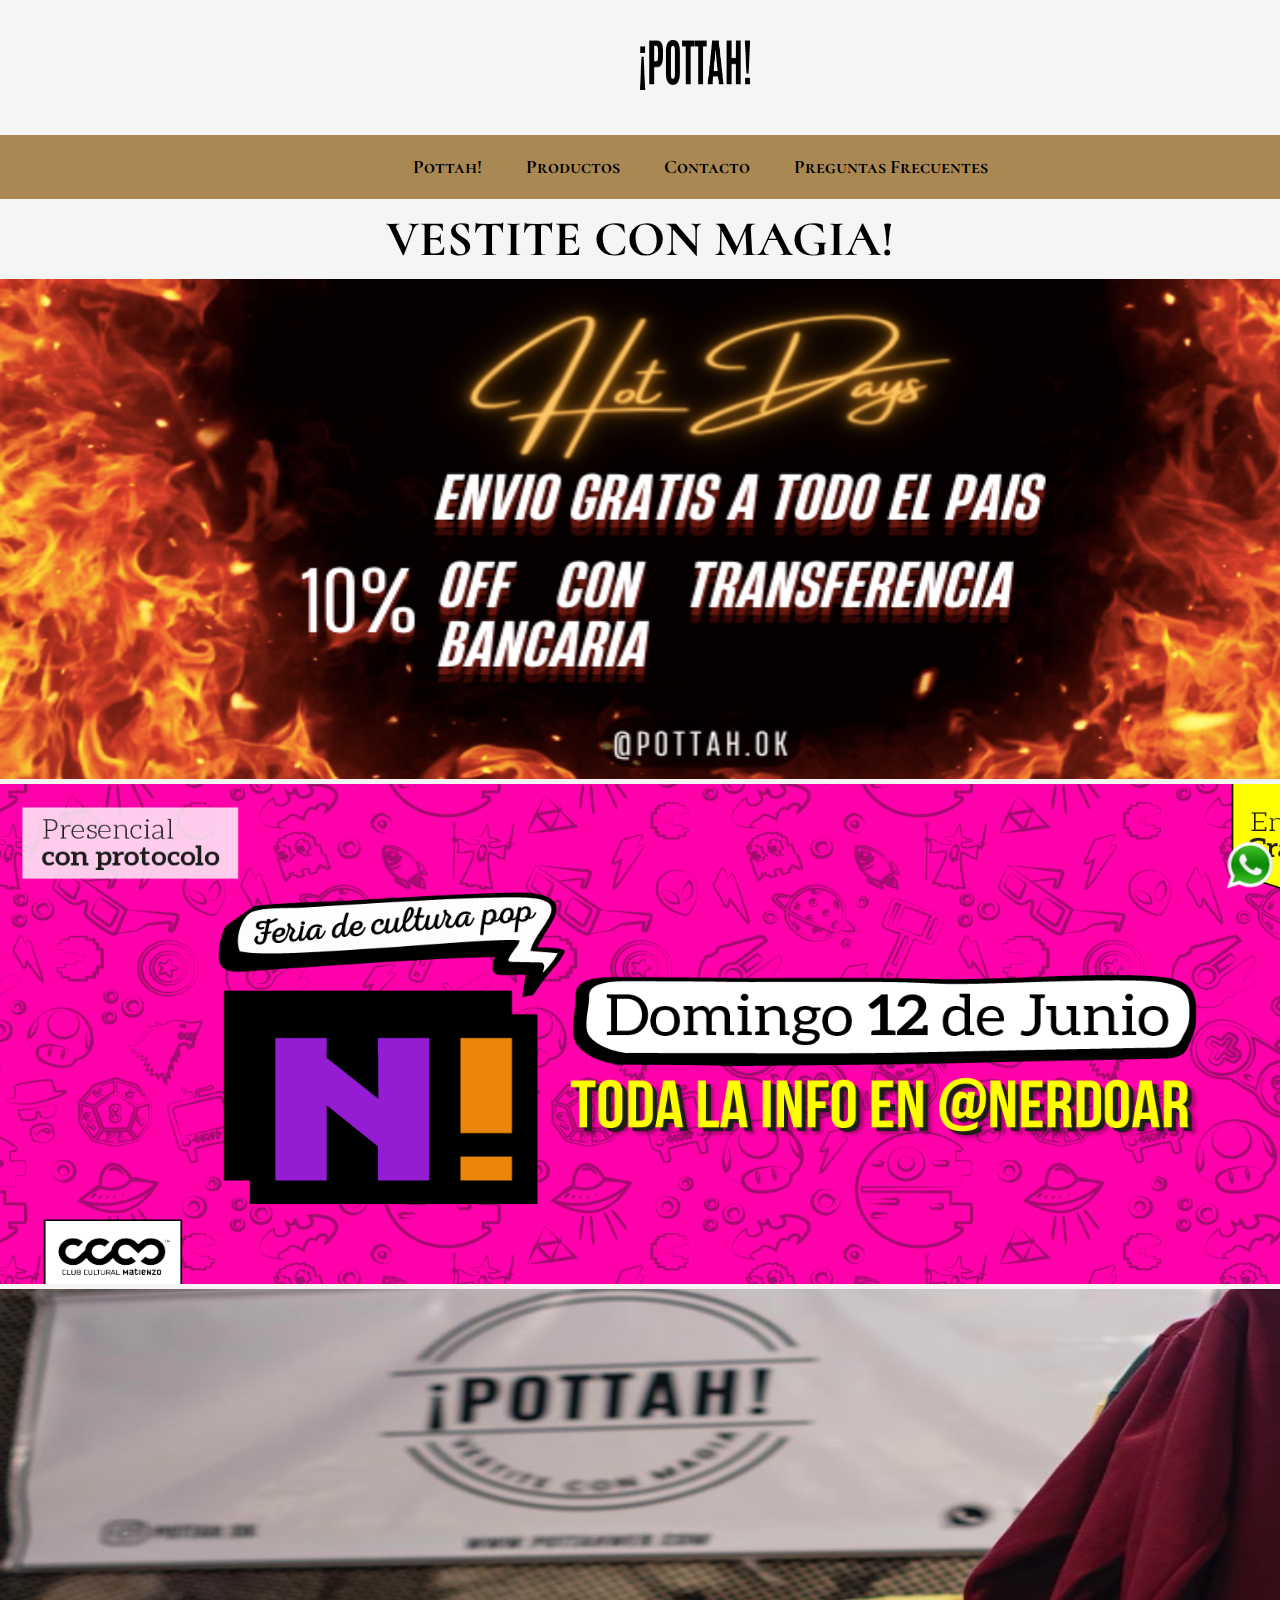
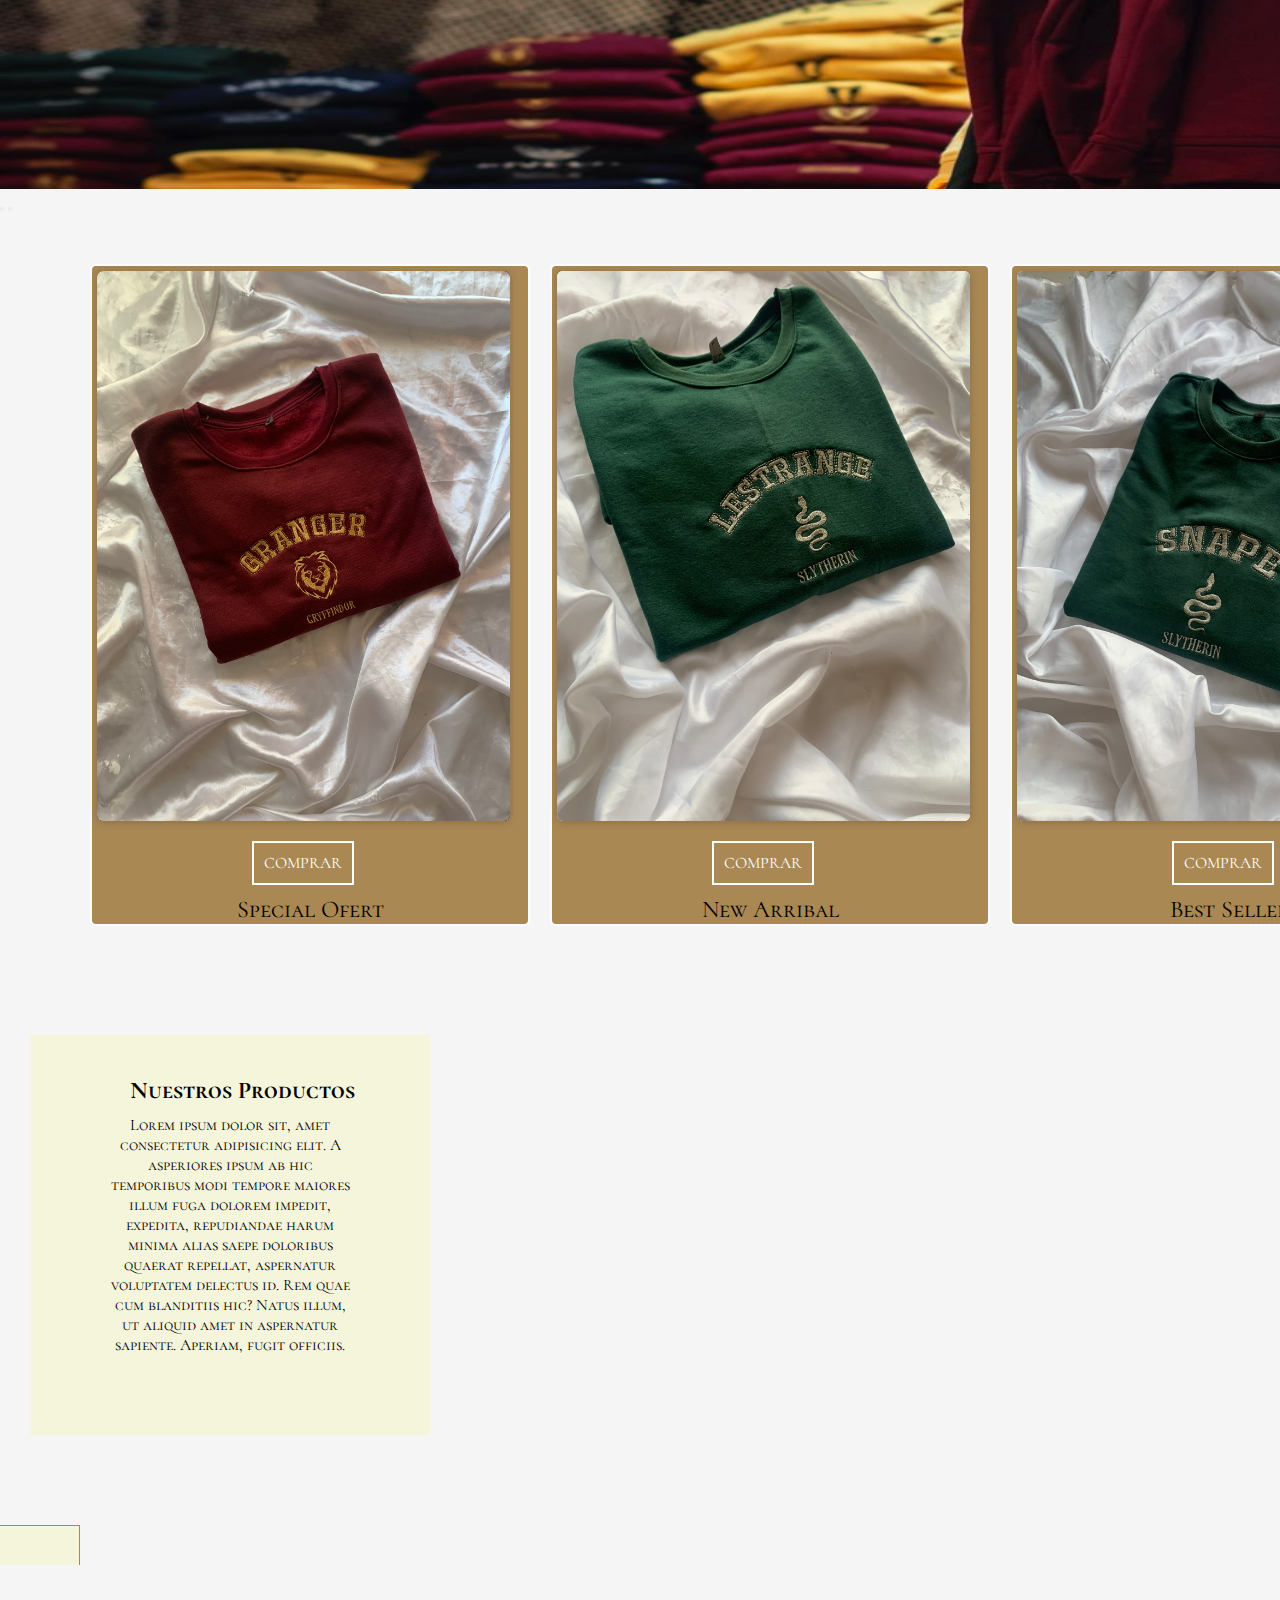
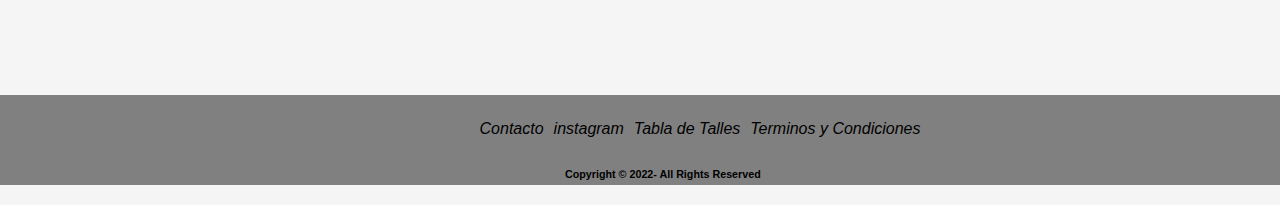
==== index.html @ acfeaffe "creanndo repo final" ====
<!DOCTYPE html>
<html lang="en">
<head>
    <meta charset="UTF-8">
    <meta http-equiv="X-UA-Compatible" content="IE=edge">
    <meta name="viewport" content="width=device-width, initial-scale=1.0">
    <link rel="stylesheet" href="./estilos.css">
    <link rel="stylesheet" href="https://cdnjs.cloudflare.com/ajax/libs/animate.css/4.1.1/animate.min.css"/>
    <link rel="preconnect" href="https://fonts.googleapis.com">
    <link rel="preconnect" href="https://fonts.gstatic.com" crossorigin>
    <link href="https://fonts.googleapis.com/css2?family=Cormorant+SC:wght@300&display=swap" rel="stylesheet">
    <title>Home - Pottah - Vestite con magia</title>
    <meta name="descripcion" content="Indumentaria inspirada en Harry Potter para que te vistas con magia todos los dias "> 
    <meta name="keywords" content="ropa, indumentaria, harry potter, buzos, remeras, hogwarts">
    <!-- CSS only -->
    <link href="https://cdn.jsdelivr.net/npm/bootstrap@5.2.0-beta1/dist/css/bootstrap.min.css" rel="stylesheet"
        integrity="sha384-0evHe/X+R7YkIZDRvuzKMRqM+OrBnVFBL6DOitfPri4tjfHxaWutUpFmBp4vmVor" crossorigin="anonymous">
<body>
    <span>logo</span>
    <header class="headerindex">
        <div class="logo__header">
            <a href="./index.html">
                <img src="./imagenes/logo.png" width="110" height="50"></a>
        </div>

    </header>
    <nav>
        <span>navegacion</span>
        <nav class="navMenu">
            <ul>
                <li> <a href="./Pages/Pottah!.html">Pottah!</a></li>
                <li> <a href="./Pages/Productos.html">Productos</a></li>
                <li> <a href="./Pages/Contacto.html">Contacto</a></li>
                <li> <a href="./Pages/Preguntas Frecuentes.html">Preguntas Frecuentes</a></li>
            </ul>
        </nav>

    </nav>
    <main>
<!--
        <div class="verproductos">
            <img class="img__banner" src="imagenes/img .jpeg">
            <a class="text__link" href="./Pages/Productos.html">
                <p class="ver__mas"> Ver todos los productos</p>
            </a>
        </div>
    -->
<h1 class="animate__animated animate__bounce">VESTITE CON MAGIA!</h1>
<div id="carouselExampleInterval" class="carousel slide" data-bs-ride="carousel">
    <div class="carousel-inner">
      <div class="carousel-item active" data-bs-interval="10000">
        <img src="./imagenes/hot sale.png" class="d-block w-100" alt="img hot sale" width="1420" height="500">
      </div>
      <div class="carousel-item" data-bs-interval="2000">
        <img src="./imagenes/Facebook cover.png" class="d-block w-100" alt="img nerdo" width="1420" height="500">
      </div>
      <div class="carousel-item">
        <img src="./imagenes/img .jpeg" class="d-block w-100" alt="foto marca" width="1420" height="500">
      </div>
    </div>
    <button class="carousel-control-prev" type="button" data-bs-target="#carouselExampleInterval" data-bs-slide="prev">
      <span class="carousel-control-prev-icon" aria-hidden="true"></span>
      <span class="visually-hidden">Previous</span>
    </button>
    <button class="carousel-control-next" type="button" data-bs-target="#carouselExampleInterval" data-bs-slide="next">
      <span class="carousel-control-next-icon" aria-hidden="true"></span>
      <span class="visually-hidden">Next</span>
    </button>
  </div>
        <div class="flex-conteiner">
            <span>galeria</span>
            <div class="flex-item">
                <img class="prod__special1" src="./imagenes/buzo granger.jpg" width="300" height="400" alt="granger">
                <a class="link" href="https://wa.me/message/S4IJPPO3X4KMM1">
                    <p class="">COMPRAR</p>
                </a>
                <p class="texto">Special Ofert</p>

            </div>
            <div class="flex-item">
                <img class="prod__special2" src="./imagenes/buzo lestrange.jpg" width="300" height="400" alt="lestrange">
                <a class="link" href="https://wa.me/message/S4IJPPO3X4KMM1">
                <p class="">COMPRAR</p>
                </a>
                <p class="texto">New Arribal</p>

            </div>
            <div class="flex-item">
                <img class="prod__special3" src="./imagenes/buzo snape.jpg" width="300" height="400" alt="snape">
                <a class="link" href="https://wa.me/message/S4IJPPO3X4KMM1">
                    <p class="">COMPRAR</p>
                </a>
                <p class="texto">Best Seller</p>
            </div>
        </div>
    </main>
    <article>
        <span>info</span>
        <div>
            <h2>Nuestros Productos</h2>
            <p class="nuestros__productos">Lorem ipsum dolor sit, amet consectetur adipisicing elit. A asperiores
                ipsum ab hic temporibus modi
                tempore
                maiores illum fuga dolorem impedit, expedita, repudiandae harum minima alias saepe doloribus quaerat
                repellat,
                aspernatur voluptatem delectus id. Rem quae cum blanditiis hic? Natus illum, ut aliquid amet in
                aspernatur
                sapiente. Aperiam, fugit officiis.
            </p>
    </article>
    <aside>
        <span>otrainfo</span>
        <form action="enviar.php" method="get" enctype="text/plain">
            <div class="news">
                <p class="news1">Queres recibir todas nuestras novedades?</p>
                <p class="news1">Suscribite a nuestro News Letter</p>
                <label for="email"> email</label>
                <input type="email" id="email" required>

                <div class="appcontacto1">
                    <a href="https://wa.me/message/S4IJPPO3X4KMM1">
                        <img src="./imagenes/App2.png" width="80" height="80" alt="whatsapp"></a>
                </div>
            </div>
        </form>
    </aside>
    <footer>
        <span>redes</span>
        <div class="pie">
            <a class="titulo__seccion" href="./Pages/Contacto.html"> <i>Contacto</i>
                <a class="titulo__seccion" href="https://www.instagram.com/pottah.ok/?hl=es"> <i>instagram</i>
                    <a class="titulo__seccion" href="TablaDeTalles"> <i>Tabla de Talles</i>
                        <a class="titulo__seccion" href="TerminosYCondiciones"> <i>Terminos y Condiciones</i>
        </div>

        <h6>Copyright © 2022- All Rights Reserved</h6>
    </footer>
    <!-- JavaScript Bundle with Popper -->
<script src="https://cdn.jsdelivr.net/npm/bootstrap@5.2.0-beta1/dist/js/bootstrap.bundle.min.js"
integrity="sha384-pprn3073KE6tl6bjs2QrFaJGz5/SUsLqktiwsUTF55Jfv3qYSDhgCecCxMW52nD2"
crossorigin="anonymous"></script>
    
</body>
---- estilos.css ----
* {
  margin: 0;
  padding: 0;
  box-sizing: border-box;
}

#grid-area {
  display: grid;
  gap: 5px;
  grid-template-areas: "logo logo logo" "navegacion navegacion navegacion" "galeria galeria galeria" "galeria galeria galeria" "info info otrainfo" "redes redes redes";
  height: 980px;
  grid-template-columns: 1fr 1fr 1fr;
}

body {
  font-family: "Cormorant SC", serif;
  background: white;
  width: 1450px;
  overflow-x: hidden;
}

header {
  grid-area: logo;
}

.logo__header {
  display: flex;
  justify-items: center;
  margin: 0;
}

.img__banner {
  margin-top: 20px;
  height: 600px;
  width: 1420px;
}

.ver__mas {
  width: 320px;
  height: 80px;
  text-decoration: none;
  border-style: groove;
  background: beige;
  opacity: 0.6;
  text-align: center;
  margin: auto;
  font-size: xx-large;
  position: relative;
  color: black;
  top: -200px;
  left: 0px;
  border: 2px solid #AA8854;
  z-index: 9999;
}

.text__link {
  text-decoration: none;
}

nav {
  grid-area: navegacion;
  list-style: none;
  padding: 0;
  background: #AA8854;
  width: 100%;
  margin: 0;
  font-weight: bold;
  text-align: center;
}
nav li {
  display: inline-block;
  text-align: auto;
}
nav li a {
  text-decoration: none;
  color: black;
  padding: 20px;
  display: block;
  font-size: larger;
  color: black;
}
nav li a:hover {
  background: #C9A836;
}

main {
  grid-area: galeria;
}

h1 {
  margin: 10px;
  text-align: center;
}

.flex-conteiner {
  background-color: whitesmoke;
  margin: 30px;
  padding: 20px;
  display: flex;
  gap: 20px;
  flex-direction: row;
  flex-wrap: nowrap;
  justify-content: center;
}

.flex-item {
  background-color: #AA8854;
  color: black;
  border: 2px solid white;
  border-radius: 6px;
}
.flex-item img {
  width: auto;
  height: 550px;
}

.texto {
  font-size: x-large;
}

.prod__special1 {
  margin: 5px;
  border-radius: 6px;
  background: black;
  box-shadow: 0px 1px 10px rgba(0, 0, 0, 0.2);
  cursor: default;
  transition: all 400ms ease;
  position: relative;
}

.prod__special1:hover {
  box-shadow: 5px 5px 20px rgba 0, 0, 0, 0.4;
  transform: translateY(-5%);
}

.prod__special2 {
  margin: 5px;
  border-radius: 6px;
  background: white;
  box-shadow: 0px 1px 10px rgba(0, 0, 0, 0.2);
  cursor: default;
  transition: all 400ms ease;
  position: relative;
}

.prod__special2:hover {
  box-shadow: 5px 5px 20px rgba 0, 0, 0, 0.4;
  transform: translateY(-5%);
}

.prod__special3 {
  margin: 5px;
  border-radius: 6px;
  background: white;
  box-shadow: 0px 1px 10px rgba(0, 0, 0, 0.2);
  cursor: default;
  transition: all 400ms ease;
  position: relative;
}

.prod__special3:hover {
  box-shadow: 5px 5px 20px rgba 0, 0, 0, 0.4;
  transform: translateY(-5%);
}

.link {
  text-decoration: none;
  color: white;
  display: inline-block;
  position: relative;
  left: 150px;
  margin: 10px;
  padding: 10px;
  border: 2px solid white;
}

.link:hover {
  background: black;
  color: white;
}

.texto {
  text-align: center;
}

span {
  display: none;
}

section {
  grid-area: info;
}

.nuestros__productos {
  width: 600px;
  justify-content: center;
  background: beige;
  text-align: center;
  padding: 80px;
  margin: 100px;
  font-size: medium;
}

h2 {
  display: flex;
  position: relative;
  left: 130px;
  top: 150px;
}

aside {
  grid-area: otrainfo;
  position: relative;
  bottom: 500px;
  left: 1000px;
}

.news {
  color: black;
  text-align: center;
  font-size: large;
  background: beige;
  border: 1px solid #AA8854;
  width: 500px;
  height: 200px;
  padding: 50px;
  display: block;
  justify-items: center;
  position: relative;
  bottom: -160px;
  right: 150px;
}

.appcontacto1 {
  position: fixed;
  right: 5px;
  bottom: 5px;
  z-index: 999999px;
  width: 80px;
}

footer {
  grid-area: redes;
  margin: 0px;
  padding: 0%;
}

footer {
  background: grey;
}

.titulo__seccion {
  color: black;
  display: inline-table;
  justify-content: center;
  text-decoration: none;
  font-family: "Gill Sans", "Gill Sans MT", Calibri, "Trebuchet MS", sans-serif;
  padding: 5px;
}

.pie {
  text-align: center;
  padding: 20px;
}

.pie :hover {
  background-blend-mode: luminosity;
  color: #C9A836;
}

h6 {
  color: black;
  position: relative;
  left: 450px;
  padding: 0%;
  margin: 0%;
}

/*
body {
    font-family: 'Cormorant SC', serif;
    background: white;
}

.navMenu {
    list-style: none;
    padding: 0;
    background: #AA8854;
    width: 100%;
    max-width:2000px;
    margin: 0;
    font-weight: bold;
    text-align: center;
}

.navMenu li a {
    text-decoration: none;
    color: black;
    padding: 20px;
    display: block;
    font-size: larger;
    color: black;

}

.navMenu li {
    display: inline-block;
    text-align: auto;
}

.navMenu li a:hover {
    background: #C9A836;

}

h1 {
    margin: auto;
    text-align: center;
    color: black;
    font-weight: bold;
    padding: 20px;
}

.logo__header {
    position: relative;
    left: 650px;
    margin: 0;

}


img.img__banner {
    margin:auto;
    width: 1500px;
    height:max-content;
    position: relative;
    z-index:888px;
}

h2 {
    text-align: center;
    color: black;
    margin: auto;
    padding: 30px;

}
.prod__special1 {
    padding:20px;
    border: 4px solid #AA8854;
    margin: auto;
    position: relative;
    left: 100px;
}

.prod__special2{
    padding:20px;
    border: 4px solid #AA8854;
    position: relative;
    left: 150px;
}

.prod__special3 {
    padding:20px;
    border: 4px solid #AA8854;
    position: relative;
    left: 200px;
}

h2 {
    text-align: center;
}
.nosotros {

    width:800;
    height: 100px;
    background: beige;
    text-align:center;
    padding: 80px;
    margin: auto;
    font-size:medium;
}

.img__elegidos1 {
    padding:20px;
    border: 4px solid #AA8854;
    margin: auto;
    position: relative;
    left: 100px;
}

.img__elegidos2{
    padding:20px;
    border: 4px solid #AA8854;
    position: relative;
    left: 150px;
}

.img__elegidos3 {
    padding:20px;
    border: 4px solid #AA8854;
    position: relative;
    left: 200px;
}

.nuestros__productos {
    width:800;
    height: 100px;
    background: beige;
    text-align:center;
    padding: 80px;
    margin: auto;
    font-size:medium;
}

.best__seller {
    width:260px;
    height:50px;
    background: beige;
    text-align:center;
    margin: auto;
    font-size:xx-large;
    position: relative;
    right: 20px;
    border: 2px solid #AA8854;

}

.new__arribals {
    width:260px;
    height:50px;
    background: beige;
    text-align:center;
    margin: auto;
    font-size:xx-large;
    position: relative;
    right: 450px;
    top: -105px;
    left: -430px;
    border: 2px solid #AA8854;
}

.oferta {
    width:260px;
    height:50px;
    background: beige;
    text-align:center;
    margin: auto;
    font-size:xx-large;
    position: relative;
    right:-199px;
    top: -50px;
    left: 390px;
    border: 2px solid #AA8854;
}
.ver__mas {
    width:320px;
    height:80px;
    text-decoration: none;
    border-style:groove;
    background:beige;
    opacity: 0.6;
    text-align:center;
    margin: auto;
    font-size:xx-large;
    position: relative;
    color: black;
    top: -200px;
    left: -0px;
    border: 2px solid #AA8854;
    z-index: 9999;

}

.text__link {
    text-decoration: none;
}

.carrito1 {
    width:260px;
    height:20px;
    background: beige;
    text-align:center;
    margin: auto;
    font-size:small;
    position: relative;
    right: 20px;
    border: 1px solid #AA8854;

}

.carrito2 {
    width:260px;
    height:20px;
    background: beige;
    text-align:center;
    margin: auto;
    font-size:small;
    position: relative;
    right: 200px;
    top: -20px;
    left: -430px;
    border: 1px solid #AA8854;
}

.carrito3 {
    width:260px;
    height:20px;
    background: beige;
    text-align:center;
    margin: auto;
    font-size:small;
    position: relative;
    right:-199px;
    top: -45px;
    left: 390px;
    border: 1px solid #AA8854;
}

footer {
    background:grey;
}

.titulo__seccion {
    color:black;
    display:inline-table;
    justify-content:center;
    text-decoration: none;
    font-family:'Gill Sans', 'Gill Sans MT', Calibri, 'Trebuchet MS', sans-serif;
    padding: 5px;
}

.pie {
    text-align: center;
    padding: 20px;
}

.pie :hover {
    background-blend-mode: luminosity;
    color: #C9A836;
}

h6 {
color:black;
position: relative;
left: 520px;
padding: 0%;
margin: 0%;
}

.news {
    color:black;
    text-align: center;
    font-size: large;
    width:500px;
    height: 120px;
    background: beige;
    padding: 10px;
    position: relative;
    top: -120px;
    left: 450px;
    border: 1px solid #AA8854;
}

.appcontacto1 {
    position: fixed;
    right: 5px;
    bottom: 5px;
    z-index: 999999px;
    width: 80px;

}

/*comienza el css de Form contancto*/
body {
  background-color: whitesmoke;
}

.logo__contacto {
  position: relative;
  left: 550px;
  margin: 0%;
}

.container__header {
  margin: auto;
  background: white;
  border: 1px solid whitesmoke;
}

.headerContacto {
  height: 320px;
  background-color: none;
  background-size: cover;
  position: relative;
}

.logo__contacto {
  padding: 20px;
  margin: 40px;
  justify-content: center;
  position: relative;
  left: 530px;
}

.titulo__form {
  text-align: center;
  font-size: xx-large;
  position: relative;
  left: 530px;
  top: -50px;
}

.content label {
  display: block;
  text-decoration: none;
  font-size: 20px;
  font-weight: 900px;
}

.form-contact {
  display: grid;
  justify-items: center;
  margin-top: 20px;
}

.controls {
  width: 400px;
  font-size: 16px;
  font-weight: 600;
}

/*comienza el css Pottah!*/
.tittle__nosotras {
  font-size: 30px;
  position: relative;
  left: 150px;
  bottom: 50px;
}

.tittle__nosotras2 {
  font-size: 30px;
  position: relative;
  left: 150px;
  bottom: 50px;
}

.conteiner__nosotras {
  padding: 60px;
  margin: auto;
  border: 3px solid #AA8854;
  position: relative;
  top: 100px;
  background-color: beige;
}

.conteiner__nosotras img {
  width: 300px;
  float: left;
  margin-right: 20px;
  margin-bottom: 20px;
  position: relative;
  top: -115px;
  right: 30px;
}

.conteiner__nosotras p {
  display: block;
  font-size: 18px;
  font-weight: 300;
  position: relative;
  top: -20px;
}

.logo__header {
  margin: 20px;
  padding: 20px;
  position: relative;
  left: 600px;
}

h1 {
  font-size: 50px;
}

.conteiner__pottah {
  padding: 60px;
  margin: auto;
  border: 3px solid #AA8854;
  position: relative;
  top: 80px;
  background-color: beige;
}

.conteiner__pottah img {
  width: 300px;
  float: left;
  margin-right: 30px;
  margin-bottom: 20px;
  position: relative;
  top: -115px;
  right: 30px;
}

.conteiner__pottah p {
  display: block;
  font-size: 18px;
  font-weight: 300;
  position: relative;
  top: -20px;
}

/*comienza el css Productos*/
#grid-area1 {
  display: grid;
  grid-template-areas: "logo logo logo" "navegacion navegacion navegacion" "galeria galeria galeria" "redes redes redes";
  height: auto;
  grid-template-columns: 1fr 1fr 1fr;
}

.flex-conteiner1 {
  background-color: whitesmoke;
  margin: 0px;
  padding: 5px;
  display: flex;
  gap: 5px;
  flex-direction: row;
  flex-wrap: wrap;
  justify-content: space-around;
}

.flex-item1 {
  background-color: #AA8854;
  color: black;
  border: 2px solid white;
  border-radius: 6px;
  width: 380px;
}

.flex-item1 img {
  width: 350px;
  height: 460px;
}

.texto1 {
  font-size: x-large;
  text-align: center;
}

.prod1 {
  margin: 5px;
  border-radius: 6px;
  background: black;
  box-shadow: 0px 1px 10px rgba(0, 0, 0, 0.2);
  cursor: default;
  transition: all 400ms ease;
  position: relative;
}

.prod1:hover {
  box-shadow: 5px 5px 20px rgba 0, 0, 0, 0.4;
  transform: translateY(-5%);
}

.link1 {
  text-decoration: none;
  color: white;
  display: inline-block;
  position: relative;
  left: 130px;
  margin: 10px;
  padding: 10px;
  border: 2px solid white;
}

.link1:hover {
  background: black;
  color: white;
}

.prod2 {
  margin: 5px;
  border-radius: 6px;
  background: black;
  box-shadow: 0px 1px 10px rgba(0, 0, 0, 0.2);
  cursor: default;
  transition: all 400ms ease;
  position: relative;
}

.prod2:hover {
  box-shadow: 5px 5px 20px rgba 0, 0, 0, 0.4;
  transform: translateY(-5%);
}

.flex-item2 img {
  width: 350px;
  height: auto;
}

.flex-item2 {
  background-color: #AA8854;
  color: black;
  border: 2px solid white;
  border-radius: 6px;
  width: 380px;
}

.prod3 {
  margin: 5px;
  border-radius: 6px;
  background: black;
  box-shadow: 0px 1px 10px rgba(0, 0, 0, 0.2);
  cursor: default;
  transition: all 400ms ease;
  position: relative;
}

.prod3:hover {
  box-shadow: 5px 5px 20px rgba 0, 0, 0, 0.4;
  transform: translateY(-5%);
}

.flex-item3 img {
  width: 350px;
  height: auto;
}

.flex-item3 {
  background-color: #AA8854;
  color: black;
  border: 2px solid white;
  border-radius: 6px;
  width: 380px;
}

.prod4 {
  margin: 5px;
  border-radius: 6px;
  background: black;
  box-shadow: 0px 1px 10px rgba(0, 0, 0, 0.2);
  cursor: default;
  transition: all 400ms ease;
  position: relative;
}

.prod4:hover {
  box-shadow: 5px 5px 20px rgba 0, 0, 0, 0.4;
  transform: translateY(-5%);
}

.flex-item4 img {
  width: 350px;
  height: auto;
}

.flex-item4 {
  background-color: #AA8854;
  color: black;
  border: 2px solid white;
  border-radius: 6px;
  width: 380px;
}

.prod5 {
  margin: 5px;
  border-radius: 6px;
  background: black;
  box-shadow: 0px 1px 10px rgba(0, 0, 0, 0.2);
  cursor: default;
  transition: all 400ms ease;
  position: relative;
}

.prod5:hover {
  box-shadow: 5px 5px 20px rgba 0, 0, 0, 0.4;
  transform: translateY(-5%);
}

.flex-item5 img {
  width: 350px;
  height: auto;
}

.flex-item5 {
  background-color: #AA8854;
  color: black;
  border: 2px solid white;
  border-radius: 6px;
  width: 380px;
}

.prod6 {
  margin: 5px;
  border-radius: 6px;
  background: black;
  box-shadow: 0px 1px 10px rgba(0, 0, 0, 0.2);
  cursor: default;
  transition: all 400ms ease;
  position: relative;
}

.prod6:hover {
  box-shadow: 5px 5px 20px rgba 0, 0, 0, 0.4;
  transform: translateY(-5%);
}

.flex-item6 img {
  width: 350px;
  height: auto;
}

.flex-item6 {
  background-color: #AA8854;
  color: black;
  border: 2px solid white;
  border-radius: 6px;
  width: 380px;
}

/*comienza el css Pregunatas frecuentes*/
.tittle__frecuentes {
  text-align: center;
}

.respuesta {
  border: 3px solid #AA8854;
  background-color: beige;
  margin: 20px;
  padding: 20px;
  font-size: 18px;
  font-weight: 600;
}

@media screen and (max-width: 480px) {
  header {
    width: 480px;
    display: flex;
    justify-items: left;
  }

  .logo__header {
    position: relative;
    left: 150px;
  }

  nav {
    width: 480px;
  }

  h1 {
    text-align: center;
  }

  body {
    width: 100%;
    overflow-x: hidden;
  }

  html {
    overflow-x: hidden;
  }

  .flex-conteiner {
    display: flex;
    gap: 20px;
    flex-direction: column-reverse;
    flex-wrap: wrap-reverse;
    width: 400px;
    height: auto;
    position: relative;
    left: 40px;
  }

  .nuestros__productos {
    display: flex;
    justify-items: left;
    margin: 30px;
    width: 400px;
  }

  h2 {
    position: relative;
    top: 100px;
  }

  aside {
    overflow-x: hidden;
  }

  footer {
    width: 480px;
  }

  h6 {
    position: relative;
    left: 80px;
  }

  .appcontacto1 {
    display: flex;
    justify-content: right;
    z-index: 9999px;
  }

  .appcontacto1 img {
    width: 50px;
    height: auto;
  }
}
/* css de responsive */
@media screen and (min-width: 481px) and (max-width: 768px) {
  header {
    width: 768px;
    display: flex;
    justify-items: left;
  }

  .logo__header {
    position: relative;
    left: 300px;
  }

  nav {
    width: 768px;
  }

  .ver__mas {
    left: -250px;
  }

  body {
    width: 100%;
    overflow-x: hidden;
  }

  html {
    overflow-x: hidden;
  }

  .flex-conteiner {
    display: flex;
    gap: 20px;
    flex-direction: column-reverse;
    flex-wrap: wrap-reverse;
    width: 300px;
    height: auto;
    position: relative;
    left: 300px;
  }

  .nuestros__productos {
    display: flex;
    justify-items: left;
    margin: 30px;
    width: 768px;
  }

  h2 {
    position: relative;
    top: 100px;
  }

  aside {
    overflow-x: hidden;
  }

  footer {
    width: 768px;
  }

  h6 {
    position: relative;
    left: 250px;
  }

  .appcontacto1 {
    display: flex;
    justify-content: right;
    z-index: 9999px;
  }

  .appcontacto1 img {
    width: 50px;
    height: auto;
  }

  .conteiner__nosotras img {
    width: 180px;
    height: 180px;
    position: relative;
    top: -20px;
    margin: 10px;
  }

  .tittle__nosotras {
    position: relative;
    top: -50px;
    left: -30px;
  }

  .conteiner__pottah img {
    width: 180px;
    height: 180px;
    position: relative;
    top: -20px;
    margin: 10px;
  }

  .tittle__nosotras2 {
    position: relative;
    top: -50px;
    left: -30px;
  }

  .logo__contacto {
    left: 180px;
  }

  .titulo__form {
    left: -110px;
    top: 250px;
    font-size: large;
  }
}
@media screen and (min-width: 769px) and (max-width: 1461px) {
  header {
    width: 1461px;
    display: flex;
    justify-items: left;
  }

  .logo__header {
    position: relative;
    left: 600px;
  }

  nav {
    width: 1461px;
  }

  .ver__mas {
    left: -300px;
  }

  body {
    width: 100%;
    overflow-x: hidden;
  }

  html {
    overflow-x: hidden;
  }

  .flex-conteiner {
    display: flex;
    gap: 20px;
    width: 1461px;
    height: auto;
    position: relative;
    left: 60px;
  }

  .nuestros__productos {
    display: flex;
    justify-items: left;
    margin: 30px;
    width: 700px;
  }

  h2 {
    position: relative;
    top: 100px;
  }

  aside {
    margin: 30px;
    width: 700px;
    position: relative;
    left: -300px;
    bottom: 100px;
  }

  footer {
    width: 1461px;
  }

  h6 {
    position: relative;
    left: 700px;
  }

  .appcontacto1 {
    display: flex;
    justify-content: right;
    z-index: 9999px;
  }

  .appcontacto1 img {
    width: 50px;
    height: auto;
  }

  .conteiner__nosotras img {
    width: 250px;
    height: 250px;
    position: relative;
    top: -80px;
    margin: 10px;
  }

  .tittle__nosotras {
    position: relative;
    top: -50px;
    left: 500px;
  }

  .conteiner__pottah img {
    width: 250px;
    height: 250px;
    position: relative;
    top: -80px;
    margin: 10px;
  }

  .tittle__nosotras2 {
    position: relative;
    top: -50px;
    left: 500px;
  }

  .titulo1 {
    position: relative;
    top: 10px;
    left: 350px;
  }

  .titulo2 {
    position: relative;
    top: 10px;
    left: 350px;
  }

  .titulo3 {
    position: relative;
    top: 10px;
    left: 350px;
  }

  .titulo4 {
    position: relative;
    top: 10px;
    left: 350px;
  }

  .titulo5 {
    position: relative;
    top: 10px;
    left: 350px;
  }

  .titulo6 {
    position: relative;
    top: 10px;
    left: 350px;
  }

  .titulo7 {
    position: relative;
    top: 10px;
    left: 350px;
  }
}
@media screen and (max-width: 480px) {
  header {
    width: 480px;
    display: flex;
    justify-items: left;
  }

  .logo__header {
    position: relative;
    left: 150px;
  }

  nav {
    width: 480px;
  }

  body {
    width: 100%;
    overflow-x: hidden;
  }

  html {
    overflow-x: hidden;
  }

  .flex-conteiner {
    display: flex;
    gap: 20px;
    flex-direction: column-reverse;
    flex-wrap: wrap-reverse;
    width: 400px;
    height: auto;
    position: relative;
    left: 40px;
  }

  .nuestros__productos {
    display: flex;
    justify-items: left;
    margin: 30px;
    width: 400px;
  }

  h2 {
    position: relative;
    top: 100px;
  }

  aside {
    overflow-x: hidden;
  }

  footer {
    width: 480px;
  }

  h6 {
    position: relative;
    left: 80px;
  }

  .appcontacto1 {
    display: flex;
    justify-content: right;
    z-index: 9999px;
  }

  .appcontacto1 img {
    width: 50px;
    height: auto;
  }

  .conteiner__nosotras img {
    width: 180px;
    height: 180px;
    position: relative;
    top: -20px;
    margin: 10px;
  }

  .tittle__nosotras {
    position: relative;
    top: -50px;
    left: -30px;
  }

  .conteiner__pottah img {
    width: 180px;
    height: 180px;
    position: relative;
    top: -20px;
    margin: 10px;
  }

  .tittle__nosotras2 {
    position: relative;
    top: -50px;
    left: -30px;
  }

  .logo__contacto {
    left: 50px;
    top: 60px;
  }

  .titulo__form {
    left: -180px;
    top: 250px;
    font-size: medium;
  }

  .titulo1 {
    position: relative;
    top: 10px;
    left: 50px;
  }

  .titulo2 {
    position: relative;
    top: 10px;
    left: 100px;
  }

  .titulo3 {
    position: relative;
    top: 10px;
    left: 50px;
  }

  .titulo4 {
    position: relative;
    top: 10px;
    left: 90px;
  }

  .titulo5 {
    position: relative;
    top: 10px;
    left: 90px;
  }

  .titulo6 {
    position: relative;
    top: 10px;
    left: 60px;
  }

  .titulo7 {
    position: relative;
    top: 10px;
    left: 180px;
  }
}
@media screen and (min-width: 481px) and (max-width: 768px) {
  header {
    width: 768px;
    display: flex;
    justify-items: left;
  }

  .logo__header {
    position: relative;
    left: 300px;
  }

  nav {
    width: 768px;
  }

  body {
    width: 100%;
    overflow-x: hidden;
  }

  html {
    overflow-x: hidden;
  }

  .flex-conteiner {
    display: flex;
    gap: 20px;
    flex-direction: column-reverse;
    flex-wrap: wrap-reverse;
    width: 400px;
    height: auto;
    position: relative;
    left: 40px;
  }

  aside {
    overflow-x: hidden;
  }

  footer {
    width: 768px;
  }

  h6 {
    position: relative;
    left: 250px;
  }

  .appcontacto1 {
    display: flex;
    justify-content: right;
    z-index: 9999px;
  }

  .appcontacto1 img {
    width: 50px;
    height: auto;
  }

  .titulo1 {
    position: relative;
    top: 10px;
    left: 150px;
  }

  .titulo2 {
    position: relative;
    top: 10px;
    left: 200px;
  }

  .titulo3 {
    position: relative;
    top: 10px;
    left: 150px;
  }

  .titulo4 {
    position: relative;
    top: 10px;
    left: 200px;
  }

  .titulo5 {
    position: relative;
    top: 10px;
    left: 200px;
  }

  .titulo6 {
    position: relative;
    top: 10px;
    left: 150px;
  }

  .titulo7 {
    position: relative;
    top: 10px;
    left: 300px;
  }
}
/*responsive de productos*/
@media screen and (min-width: 769px) and (max-width: 1400px) {
  header {
    width: 1400px;
    display: flex;
    justify-items: left;
  }

  .logo__header {
    position: relative;
    left: 600px;
  }

  nav {
    width: 1400px;
  }

  body {
    width: 100%;
    overflow-x: hidden;
  }

  html {
    overflow-x: hidden;
  }

  .flex-conteiner {
    display: flex;
    gap: 20px;
    width: 1400px;
    height: auto;
    position: relative;
    left: 40px;
  }

  .nuestros__productos {
    display: flex;
    justify-items: left;
    margin: 30px;
    width: 400px;
  }

  h2 {
    position: relative;
    top: 100px;
  }

  aside {
    overflow-x: hidden;
  }

  footer {
    width: 1400px;
  }

  h6 {
    position: relative;
    left: 530px;
  }

  .appcontacto1 {
    display: flex;
    justify-content: right;
    z-index: 9999px;
  }

  .appcontacto1 img {
    width: 50px;
    height: auto;
  }

  /*medias de pottah*/
}
@media screen and (min-width: 769px) and (max-width: 1400px) {
  header {
    width: 1400px;
    display: flex;
    justify-items: left;
  }

  .logo__header {
    position: relative;
    left: 600px;
  }

  nav {
    width: 1400px;
  }

  body {
    width: 100%;
    overflow-x: hidden;
  }

  html {
    overflow-x: hidden;
  }

  footer {
    width: 1400px;
  }

  h6 {
    position: relative;
    left: 560px;
  }

  .appcontacto1 {
    display: flex;
    justify-content: right;
    z-index: 9999px;
  }

  .appcontacto1 img {
    width: 50px;
    height: auto;
  }
}/*# sourceMappingURL=estilos.css.map */
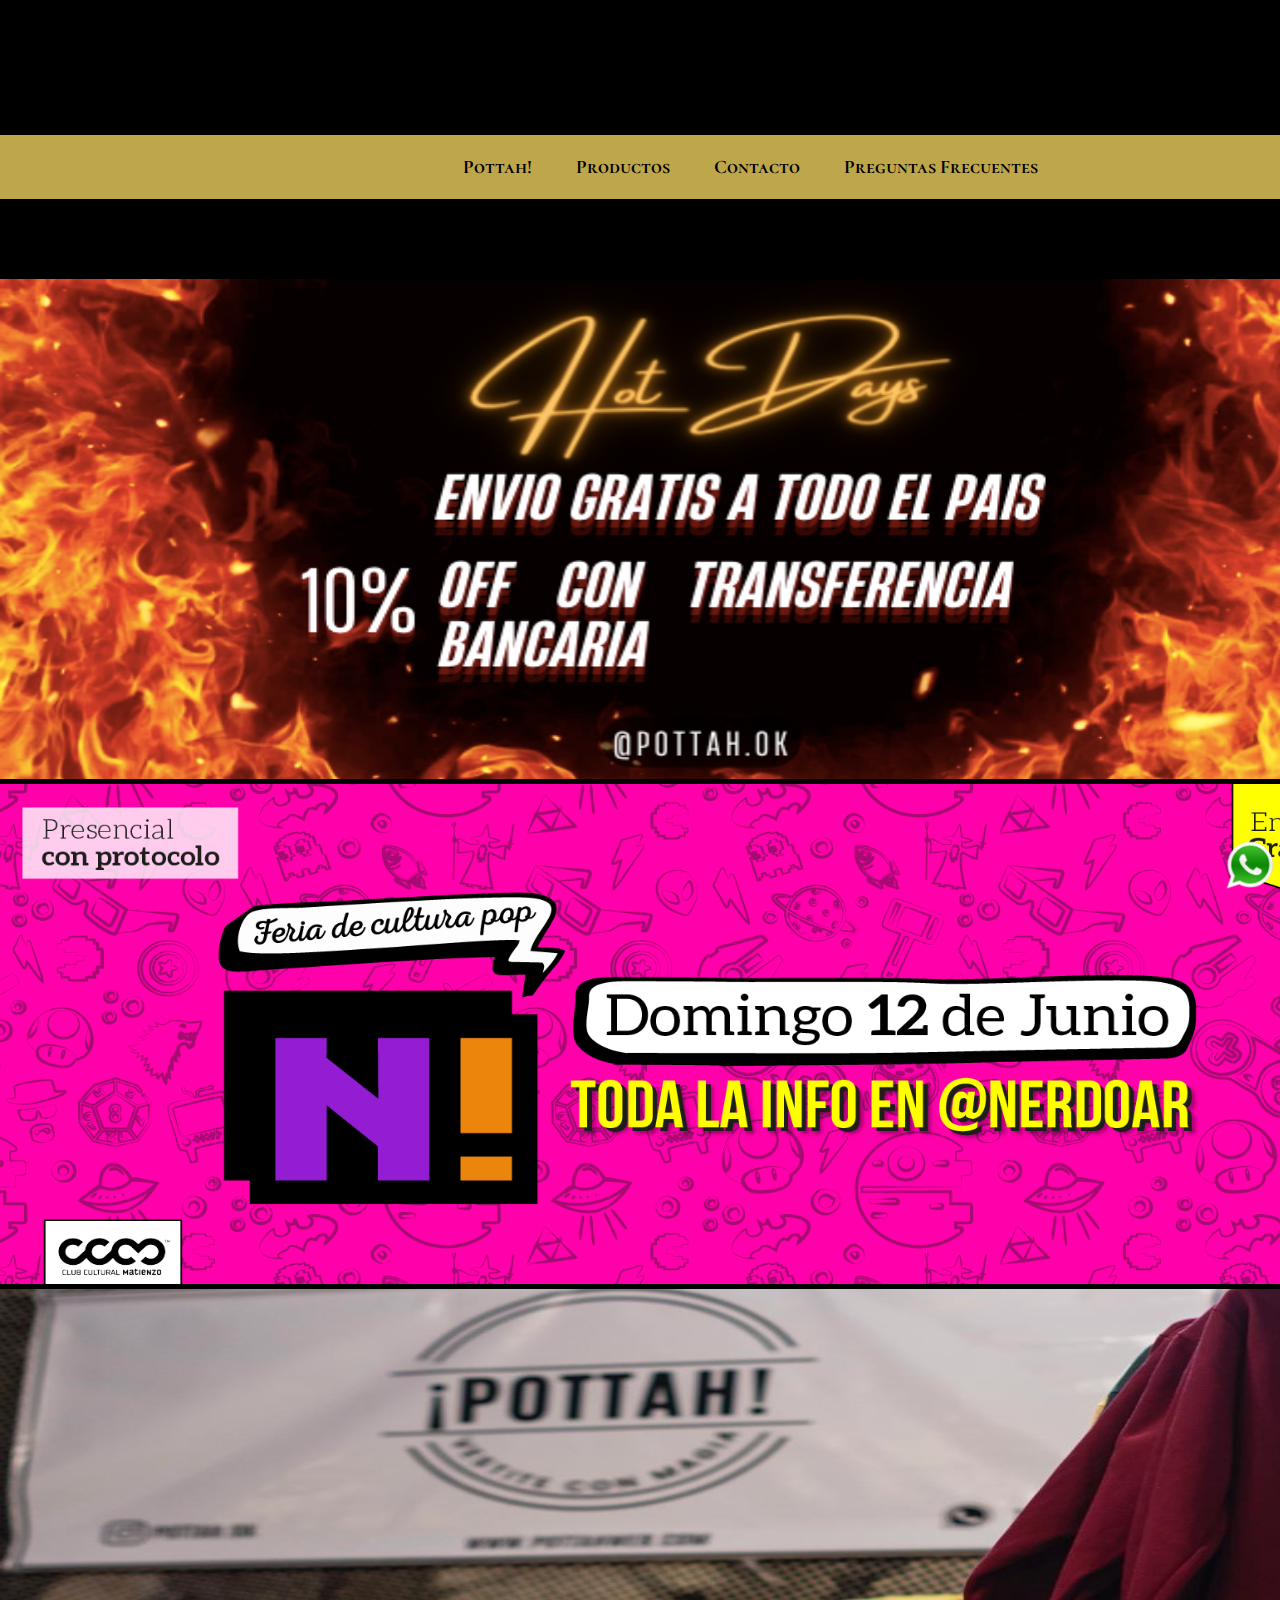
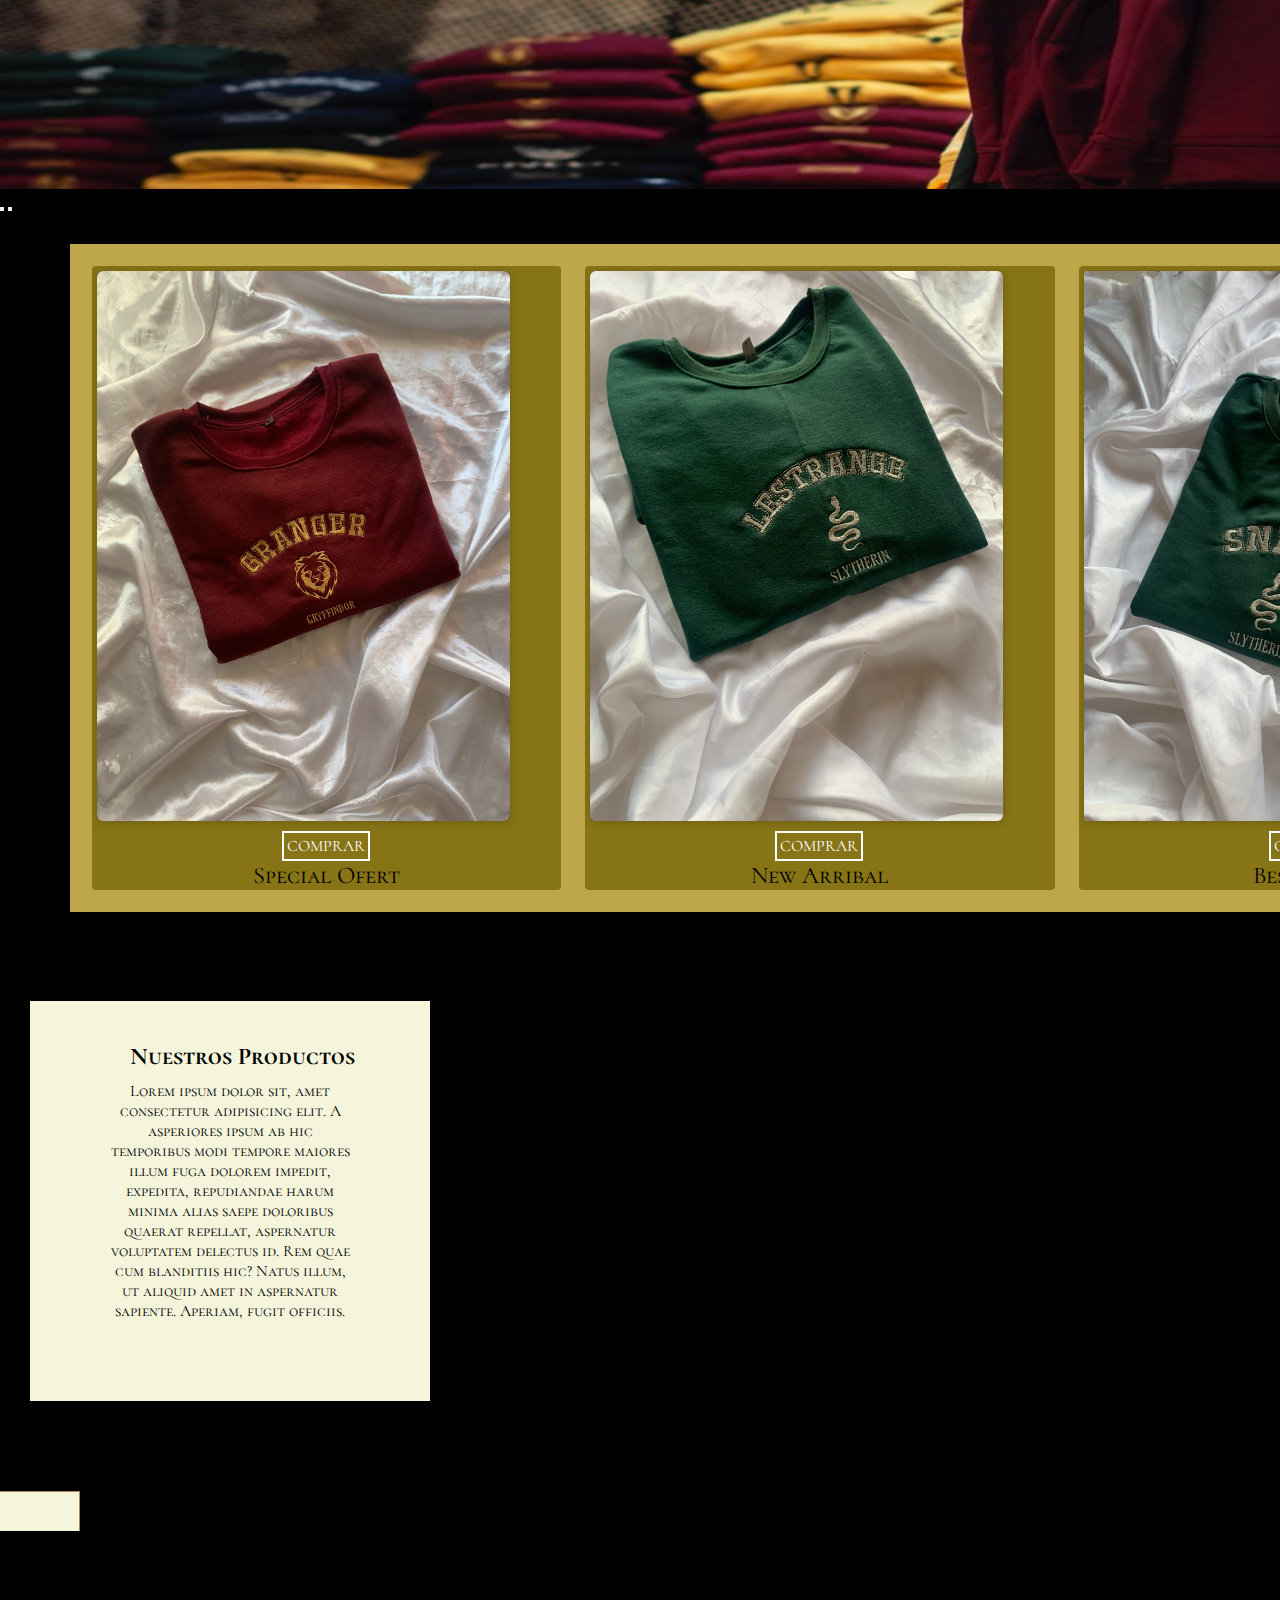
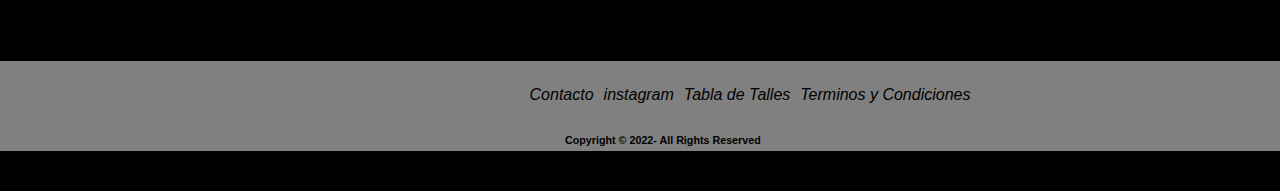
==== commit 4d4a4d6e: "cambios de color" ====
--- a/index.html
+++ b/index.html
@@ -1,43 +1,48 @@
 <!DOCTYPE html>
 <html lang="en">
+
 <head>
     <meta charset="UTF-8">
     <meta http-equiv="X-UA-Compatible" content="IE=edge">
     <meta name="viewport" content="width=device-width, initial-scale=1.0">
     <link rel="stylesheet" href="./estilos.css">
-    <link rel="stylesheet" href="https://cdnjs.cloudflare.com/ajax/libs/animate.css/4.1.1/animate.min.css"/>
+    <link rel="stylesheet" href="https://cdnjs.cloudflare.com/ajax/libs/animate.css/4.1.1/animate.min.css" />
     <link rel="preconnect" href="https://fonts.googleapis.com">
     <link rel="preconnect" href="https://fonts.gstatic.com" crossorigin>
     <link href="https://fonts.googleapis.com/css2?family=Cormorant+SC:wght@300&display=swap" rel="stylesheet">
     <title>Home - Pottah - Vestite con magia</title>
-    <meta name="descripcion" content="Indumentaria inspirada en Harry Potter para que te vistas con magia todos los dias "> 
+    <meta name="descripcion"
+        content="Indumentaria inspirada en Harry Potter para que te vistas con magia todos los dias ">
     <meta name="keywords" content="ropa, indumentaria, harry potter, buzos, remeras, hogwarts">
     <!-- CSS only -->
     <link href="https://cdn.jsdelivr.net/npm/bootstrap@5.2.0-beta1/dist/css/bootstrap.min.css" rel="stylesheet"
         integrity="sha384-0evHe/X+R7YkIZDRvuzKMRqM+OrBnVFBL6DOitfPri4tjfHxaWutUpFmBp4vmVor" crossorigin="anonymous">
+</head>
+
 <body>
-    <span>logo</span>
-    <header class="headerindex">
-        <div class="logo__header">
-            <a href="./index.html">
-                <img src="./imagenes/logo.png" width="110" height="50"></a>
-        </div>
+    <div>
+        <span>logo</span>
+        <header class="headerindex">
+            <div class="logo__header">
+                <a href="./index.html">
+                    <img src="./imagenes/logo.png" width="110" height="50"></a>
+            </div>
 
-    </header>
-    <nav>
-        <span>navegacion</span>
-        <nav class="navMenu">
-            <ul>
-                <li> <a href="./Pages/Pottah!.html">Pottah!</a></li>
-                <li> <a href="./Pages/Productos.html">Productos</a></li>
-                <li> <a href="./Pages/Contacto.html">Contacto</a></li>
-                <li> <a href="./Pages/Preguntas Frecuentes.html">Preguntas Frecuentes</a></li>
-            </ul>
+        </header>
+        <nav>
+            <span>navegacion</span>
+            <nav class="navMenu">
+                <ul>
+                    <li> <a href="./Pages/Pottah!.html">Pottah!</a></li>
+                    <li> <a href="./Pages/Productos.html">Productos</a></li>
+                    <li> <a href="./Pages/Contacto.html">Contacto</a></li>
+                    <li> <a href="./Pages/Preguntas Frecuentes.html">Preguntas Frecuentes</a></li>
+                </ul>
+            </nav>
+
         </nav>
-
-    </nav>
-    <main>
-<!--
+        <main>
+            <!--
         <div class="verproductos">
             <img class="img__banner" src="imagenes/img .jpeg">
             <a class="text__link" href="./Pages/Productos.html">
@@ -45,99 +50,109 @@
             </a>
         </div>
     -->
-<h1 class="animate__animated animate__bounce">VESTITE CON MAGIA!</h1>
-<div id="carouselExampleInterval" class="carousel slide" data-bs-ride="carousel">
-    <div class="carousel-inner">
-      <div class="carousel-item active" data-bs-interval="10000">
-        <img src="./imagenes/hot sale.png" class="d-block w-100" alt="img hot sale" width="1420" height="500">
-      </div>
-      <div class="carousel-item" data-bs-interval="2000">
-        <img src="./imagenes/Facebook cover.png" class="d-block w-100" alt="img nerdo" width="1420" height="500">
-      </div>
-      <div class="carousel-item">
-        <img src="./imagenes/img .jpeg" class="d-block w-100" alt="foto marca" width="1420" height="500">
-      </div>
-    </div>
-    <button class="carousel-control-prev" type="button" data-bs-target="#carouselExampleInterval" data-bs-slide="prev">
-      <span class="carousel-control-prev-icon" aria-hidden="true"></span>
-      <span class="visually-hidden">Previous</span>
-    </button>
-    <button class="carousel-control-next" type="button" data-bs-target="#carouselExampleInterval" data-bs-slide="next">
-      <span class="carousel-control-next-icon" aria-hidden="true"></span>
-      <span class="visually-hidden">Next</span>
-    </button>
-  </div>
-        <div class="flex-conteiner">
-            <span>galeria</span>
-            <div class="flex-item">
-                <img class="prod__special1" src="./imagenes/buzo granger.jpg" width="300" height="400" alt="granger">
-                <a class="link" href="https://wa.me/message/S4IJPPO3X4KMM1">
-                    <p class="">COMPRAR</p>
-                </a>
-                <p class="texto">Special Ofert</p>
+            <h1 class="animate__animated animate__bounce">VESTITE CON MAGIA!</h1>
+            <div id="carouselExampleInterval" class="carousel slide" data-bs-ride="carousel">
+                <div class="carousel-inner">
+                    <div class="carousel-item active" data-bs-interval="10000">
+                        <img src="./imagenes/hot sale.png" class="d-block w-100" alt="img hot sale" width="1420"
+                            height="500">
+                    </div>
+                    <div class="carousel-item" data-bs-interval="2000">
+                        <img src="./imagenes/Facebook cover.png" class="d-block w-100" alt="img nerdo" width="1420"
+                            height="500">
+                    </div>
+                    <div class="carousel-item">
+                        <img src="./imagenes/img .jpeg" class="d-block w-100" alt="foto marca" width="1420"
+                            height="500">
+                    </div>
+                </div>
+                <button class="carousel-control-prev" type="button" data-bs-target="#carouselExampleInterval"
+                    data-bs-slide="prev">
+                    <span class="carousel-control-prev-icon" aria-hidden="true"></span>
+                    <span class="visually-hidden">Previous</span>
+                </button>
+                <button class="carousel-control-next" type="button" data-bs-target="#carouselExampleInterval"
+                    data-bs-slide="next">
+                    <span class="carousel-control-next-icon" aria-hidden="true"></span>
+                    <span class="visually-hidden">Next</span>
+                </button>
+            </div>
+            <div class="flex-conteiner">
+                <span>galeria</span>
+                <div class="flex-item">
+                    <img class="prod__special1" src="./imagenes/buzo granger.jpg" width="300" height="400"
+                        alt="granger">
+                    <a class="link" href="https://wa.me/message/S4IJPPO3X4KMM1">
+                        <p class="">COMPRAR</p>
+                    </a>
+                    <p class="texto">Special Ofert</p>
 
-            </div>
-            <div class="flex-item">
-                <img class="prod__special2" src="./imagenes/buzo lestrange.jpg" width="300" height="400" alt="lestrange">
-                <a class="link" href="https://wa.me/message/S4IJPPO3X4KMM1">
-                <p class="">COMPRAR</p>
-                </a>
-                <p class="texto">New Arribal</p>
+                </div>
+                <div class="flex-item">
+                    <img class="prod__special2" src="./imagenes/buzo lestrange.jpg" width="300" height="400"
+                        alt="lestrange">
+                    <a class="link" href="https://wa.me/message/S4IJPPO3X4KMM1">
+                        <p class="">COMPRAR</p>
+                    </a>
+                    <p class="texto">New Arribal</p>
 
-            </div>
-            <div class="flex-item">
-                <img class="prod__special3" src="./imagenes/buzo snape.jpg" width="300" height="400" alt="snape">
-                <a class="link" href="https://wa.me/message/S4IJPPO3X4KMM1">
-                    <p class="">COMPRAR</p>
-                </a>
-                <p class="texto">Best Seller</p>
-            </div>
-        </div>
-    </main>
-    <article>
-        <span>info</span>
-        <div>
-            <h2>Nuestros Productos</h2>
-            <p class="nuestros__productos">Lorem ipsum dolor sit, amet consectetur adipisicing elit. A asperiores
-                ipsum ab hic temporibus modi
-                tempore
-                maiores illum fuga dolorem impedit, expedita, repudiandae harum minima alias saepe doloribus quaerat
-                repellat,
-                aspernatur voluptatem delectus id. Rem quae cum blanditiis hic? Natus illum, ut aliquid amet in
-                aspernatur
-                sapiente. Aperiam, fugit officiis.
-            </p>
-    </article>
-    <aside>
-        <span>otrainfo</span>
-        <form action="enviar.php" method="get" enctype="text/plain">
-            <div class="news">
-                <p class="news1">Queres recibir todas nuestras novedades?</p>
-                <p class="news1">Suscribite a nuestro News Letter</p>
-                <label for="email"> email</label>
-                <input type="email" id="email" required>
-
-                <div class="appcontacto1">
-                    <a href="https://wa.me/message/S4IJPPO3X4KMM1">
-                        <img src="./imagenes/App2.png" width="80" height="80" alt="whatsapp"></a>
+                </div>
+                <div class="flex-item">
+                    <img class="prod__special3" src="./imagenes/buzo snape.jpg" width="300" height="400" alt="snape">
+                    <a class="link" href="https://wa.me/message/S4IJPPO3X4KMM1">
+                        <p class="">COMPRAR</p>
+                    </a>
+                    <p class="texto">Best Seller</p>
                 </div>
             </div>
-        </form>
-    </aside>
-    <footer>
-        <span>redes</span>
-        <div class="pie">
-            <a class="titulo__seccion" href="./Pages/Contacto.html"> <i>Contacto</i>
-                <a class="titulo__seccion" href="https://www.instagram.com/pottah.ok/?hl=es"> <i>instagram</i>
-                    <a class="titulo__seccion" href="TablaDeTalles"> <i>Tabla de Talles</i>
-                        <a class="titulo__seccion" href="TerminosYCondiciones"> <i>Terminos y Condiciones</i>
-        </div>
+        </main>
+        <article>
+            <span>info</span>
+            <div>
+                <h2>Nuestros Productos</h2>
+                <p class="nuestros__productos">Lorem ipsum dolor sit, amet consectetur adipisicing elit. A asperiores
+                    ipsum ab hic temporibus modi
+                    tempore
+                    maiores illum fuga dolorem impedit, expedita, repudiandae harum minima alias saepe doloribus quaerat
+                    repellat,
+                    aspernatur voluptatem delectus id. Rem quae cum blanditiis hic? Natus illum, ut aliquid amet in
+                    aspernatur
+                    sapiente. Aperiam, fugit officiis.
+                </p>
+        </article>
+        <aside>
+            <span>otrainfo</span>
+            <form action="enviar.php" method="get" enctype="text/plain">
+                <div class="news">
+                    <p class="news1">Queres recibir todas nuestras novedades?</p>
+                    <p class="news1">Suscribite a nuestro News Letter</p>
+                    <label for="email"> email</label>
+                    <input type="email" id="email" required>
 
-        <h6>Copyright © 2022- All Rights Reserved</h6>
-    </footer>
-    <!-- JavaScript Bundle with Popper -->
-<script src="https://cdn.jsdelivr.net/npm/bootstrap@5.2.0-beta1/dist/js/bootstrap.bundle.min.js"
-integrity="sha384-pprn3073KE6tl6bjs2QrFaJGz5/SUsLqktiwsUTF55Jfv3qYSDhgCecCxMW52nD2"
-crossorigin="anonymous"></script>
-    
-</body>+                    <div class="appcontacto1">
+                        <a href="https://wa.me/message/S4IJPPO3X4KMM1">
+                            <img src="./imagenes/App2.png" width="80" height="80" alt="whatsapp"></a>
+                    </div>
+                </div>
+            </form>
+        </aside>
+        <footer>
+            <span>redes</span>
+            <div class="pie">
+                <a class="titulo__seccion" href="./Pages/Contacto.html"> <i>Contacto</i>
+                    <a class="titulo__seccion" href="https://www.instagram.com/pottah.ok/?hl=es"> <i>instagram</i>
+                        <a class="titulo__seccion" href="TablaDeTalles"> <i>Tabla de Talles</i>
+                            <a class="titulo__seccion" href="TerminosYCondiciones"> <i>Terminos y Condiciones</i>
+            </div>
+
+            <h6>Copyright © 2022- All Rights Reserved</h6>
+        </footer>
+        <!-- JavaScript Bundle with Popper -->
+        <script src="https://cdn.jsdelivr.net/npm/bootstrap@5.2.0-beta1/dist/js/bootstrap.bundle.min.js"
+            integrity="sha384-pprn3073KE6tl6bjs2QrFaJGz5/SUsLqktiwsUTF55Jfv3qYSDhgCecCxMW52nD2" crossorigin="anonymous">
+            </script>
+
+    </div>
+</body>
+
+</html>--- a/estilos.css
+++ b/estilos.css
@@ -14,9 +14,11 @@
 
 body {
   font-family: "Cormorant SC", serif;
-  background: white;
-  width: 1450px;
-  overflow-x: hidden;
+  background-color: black;
+}
+
+.color_body {
+  background: black;
 }
 
 header {
@@ -61,8 +63,8 @@
   grid-area: navegacion;
   list-style: none;
   padding: 0;
-  background: #AA8854;
-  width: 100%;
+  background: #bea74b;
+  width: 1536px;
   margin: 0;
   font-weight: bold;
   text-align: center;
@@ -93,7 +95,7 @@
 }
 
 .flex-conteiner {
-  background-color: whitesmoke;
+  background-color: #bea74b;
   margin: 30px;
   padding: 20px;
   display: flex;
@@ -104,9 +106,9 @@
 }
 
 .flex-item {
-  background-color: #AA8854;
+  background-color: #867416;
   color: black;
-  border: 2px solid white;
+  border: 2px solid #bea74b;
   border-radius: 6px;
 }
 .flex-item img {
@@ -136,6 +138,20 @@
 .prod__special2 {
   margin: 5px;
   border-radius: 6px;
+  box-shadow: 0px 1px 10px rgba(0, 0, 0, 0.2);
+  cursor: default;
+  transition: all 400ms ease;
+  position: relative;
+}
+
+.prod__special2:hover {
+  box-shadow: 5px 5px 20px rgba 0, 0, 0, 0.4;
+  transform: translateY(-5%);
+}
+
+.prod__special3 {
+  margin: 5px;
+  border-radius: 4px;
   background: white;
   box-shadow: 0px 1px 10px rgba(0, 0, 0, 0.2);
   cursor: default;
@@ -143,21 +159,6 @@
   position: relative;
 }
 
-.prod__special2:hover {
-  box-shadow: 5px 5px 20px rgba 0, 0, 0, 0.4;
-  transform: translateY(-5%);
-}
-
-.prod__special3 {
-  margin: 5px;
-  border-radius: 6px;
-  background: white;
-  box-shadow: 0px 1px 10px rgba(0, 0, 0, 0.2);
-  cursor: default;
-  transition: all 400ms ease;
-  position: relative;
-}
-
 .prod__special3:hover {
   box-shadow: 5px 5px 20px rgba 0, 0, 0, 0.4;
   transform: translateY(-5%);
@@ -166,16 +167,17 @@
 .link {
   text-decoration: none;
   color: white;
-  display: inline-block;
-  position: relative;
-  left: 150px;
-  margin: 10px;
-  padding: 10px;
+  display: inline-flex;
+  position: relative;
+  left: 190px;
   border: 2px solid white;
+  margin: 0px;
+  padding: 3px;
+  margin-bottom: 0%;
 }
 
 .link:hover {
-  background: black;
+  background: #C9A836;
   color: white;
 }
 
@@ -270,8 +272,9 @@
 
 h6 {
   color: black;
-  position: relative;
-  left: 450px;
+  text-decoration: none;
+  position: relative;
+  left: 620px;
   padding: 0%;
   margin: 0%;
 }
@@ -571,7 +574,7 @@
 }
 
 /*comienza el css de Form contancto*/
-body {
+.contacto_body {
   background-color: whitesmoke;
 }
 
@@ -953,7 +956,7 @@
 
   body {
     width: 100%;
-    overflow-x: hidden;
+    background: black;
   }
 
   html {
@@ -1030,7 +1033,7 @@
 
   body {
     width: 100%;
-    overflow-x: hidden;
+    background: black;
   }
 
   html {
@@ -1122,9 +1125,9 @@
     font-size: large;
   }
 }
-@media screen and (min-width: 769px) and (max-width: 1461px) {
+@media screen and (min-width: 769px) and (max-width: 1500px) {
   header {
-    width: 1461px;
+    width: 1500px;
     display: flex;
     justify-items: left;
   }
@@ -1135,7 +1138,7 @@
   }
 
   nav {
-    width: 1461px;
+    width: 1500px;
   }
 
   .ver__mas {
@@ -1144,7 +1147,7 @@
 
   body {
     width: 100%;
-    overflow-x: hidden;
+    background: black;
   }
 
   html {
@@ -1154,7 +1157,7 @@
   .flex-conteiner {
     display: flex;
     gap: 20px;
-    width: 1461px;
+    width: 1500px;
     height: auto;
     position: relative;
     left: 60px;
@@ -1181,7 +1184,7 @@
   }
 
   footer {
-    width: 1461px;
+    width: 1500px;
   }
 
   h6 {
@@ -1230,7 +1233,7 @@
 
   .titulo1 {
     position: relative;
-    top: 10px;
+    top: 50px;
     left: 350px;
   }
 
@@ -1288,7 +1291,7 @@
 
   body {
     width: 100%;
-    overflow-x: hidden;
+    background: black;
   }
 
   html {
@@ -1441,7 +1444,7 @@
 
   body {
     width: 100%;
-    overflow-x: hidden;
+    background: black;
   }
 
   html {
@@ -1526,9 +1529,9 @@
   }
 }
 /*responsive de productos*/
-@media screen and (min-width: 769px) and (max-width: 1400px) {
+@media screen and (min-width: 769px) and (max-width: 1500px) {
   header {
-    width: 1400px;
+    width: 1500px;
     display: flex;
     justify-items: left;
   }
@@ -1539,12 +1542,12 @@
   }
 
   nav {
-    width: 1400px;
+    width: 1500px;
   }
 
   body {
     width: 100%;
-    overflow-x: hidden;
+    background: black;
   }
 
   html {
@@ -1554,7 +1557,7 @@
   .flex-conteiner {
     display: flex;
     gap: 20px;
-    width: 1400px;
+    width: 1500px;
     height: auto;
     position: relative;
     left: 40px;
@@ -1577,7 +1580,7 @@
   }
 
   footer {
-    width: 1400px;
+    width: 1500px;
   }
 
   h6 {
@@ -1598,9 +1601,9 @@
 
   /*medias de pottah*/
 }
-@media screen and (min-width: 769px) and (max-width: 1400px) {
+@media screen and (min-width: 769px) and (max-width: 1500px) {
   header {
-    width: 1400px;
+    width: 1500px;
     display: flex;
     justify-items: left;
   }
@@ -1611,12 +1614,12 @@
   }
 
   nav {
-    width: 1400px;
+    width: 1500px;
   }
 
   body {
     width: 100%;
-    overflow-x: hidden;
+    background: black;
   }
 
   html {
@@ -1624,7 +1627,7 @@
   }
 
   footer {
-    width: 1400px;
+    width: 1500px;
   }
 
   h6 {
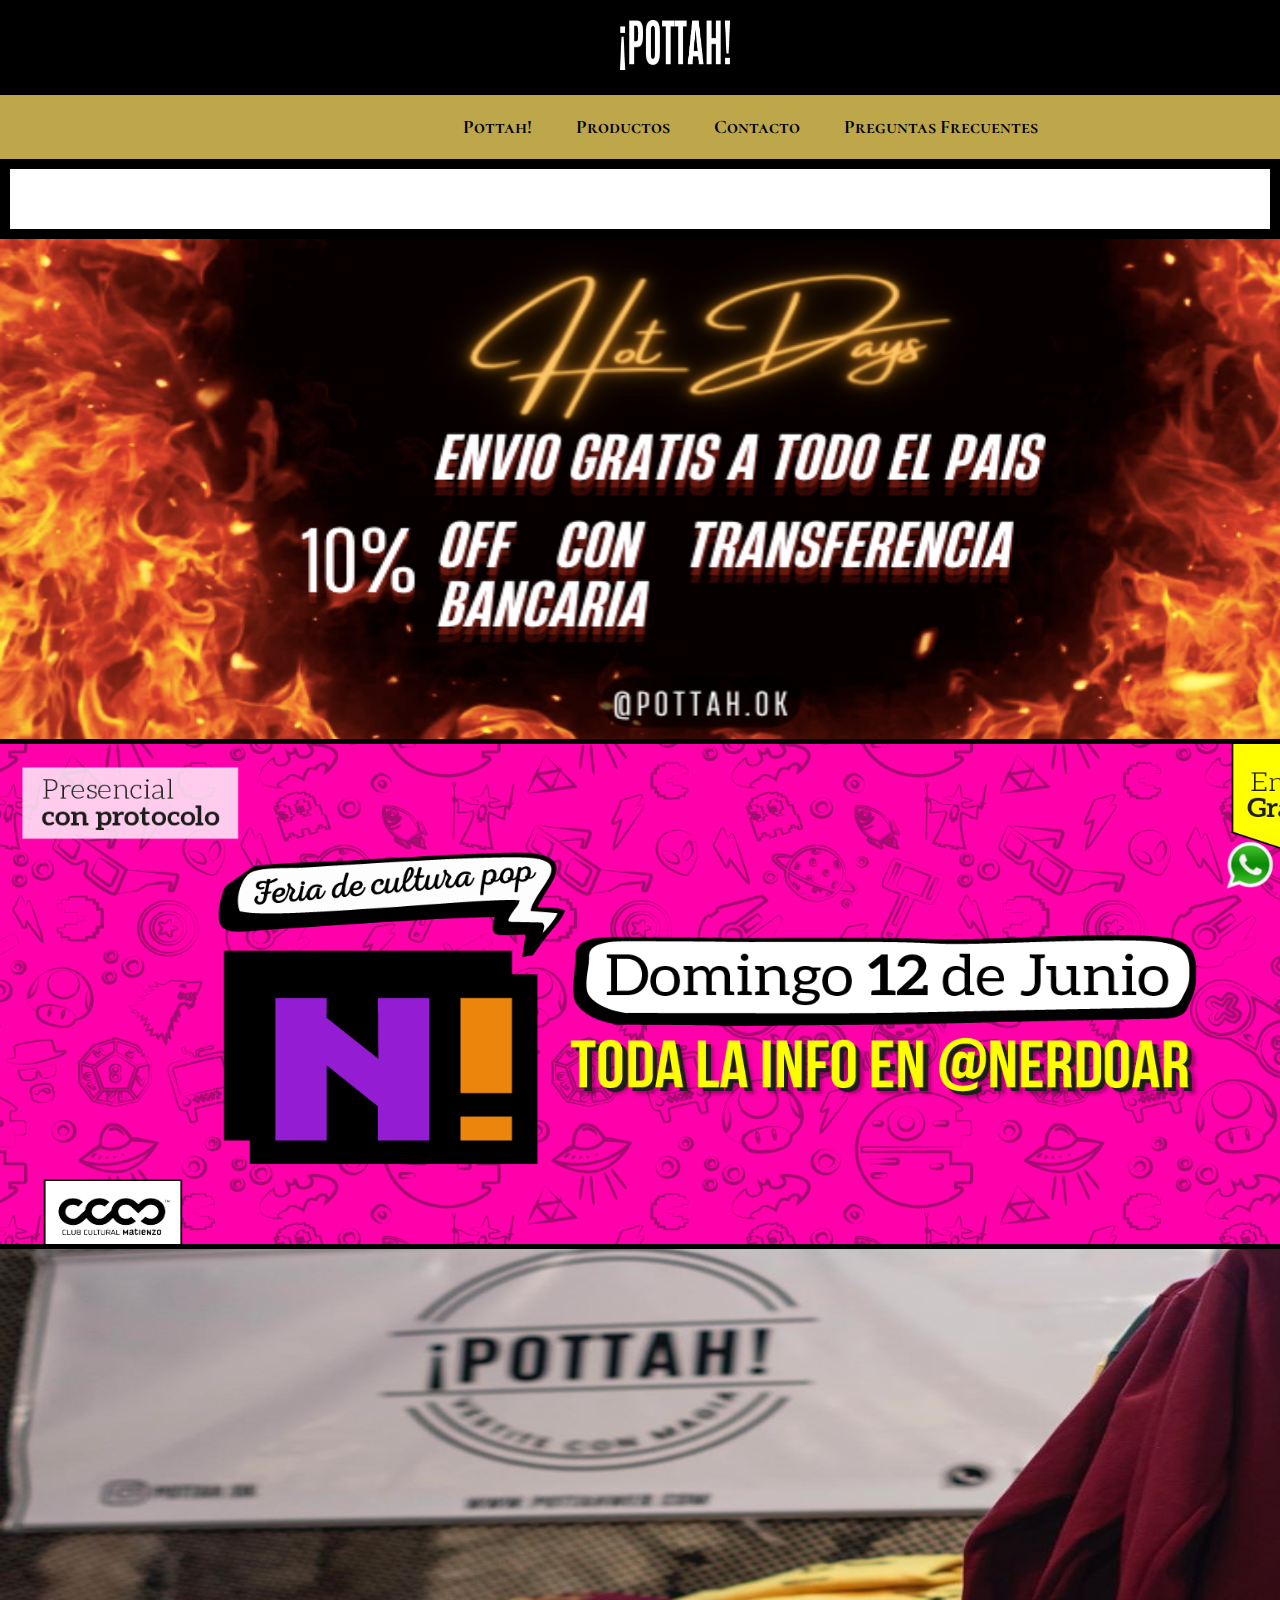
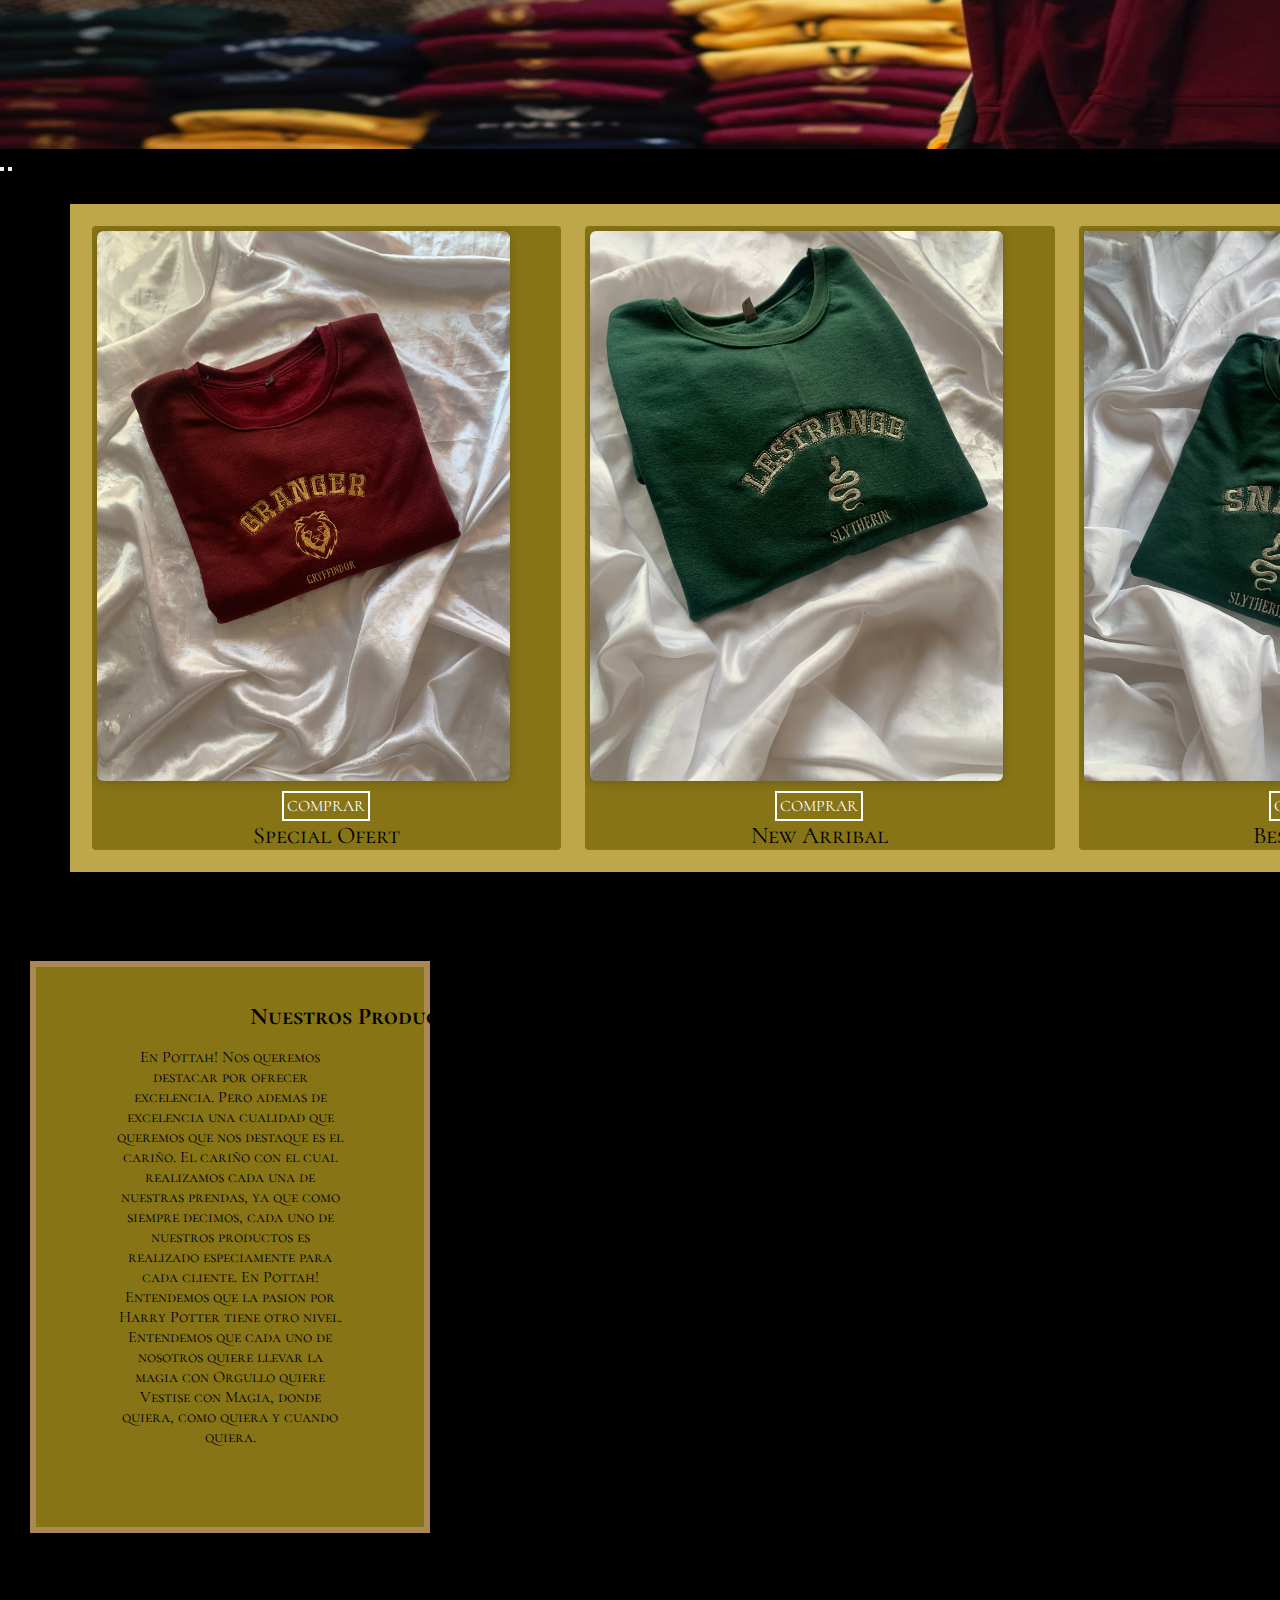
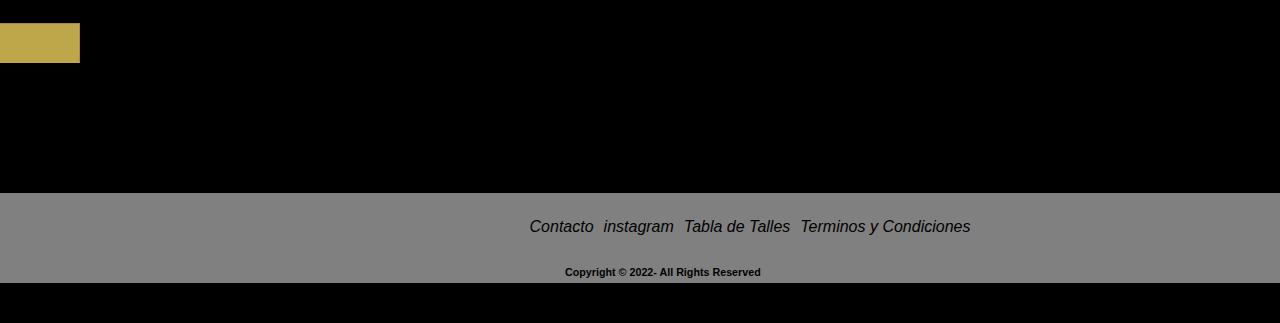
==== commit 5845f648: "realice los ultimos cambios en la pagina color de fondo y tama;os" ====
--- a/index.html
+++ b/index.html
@@ -20,12 +20,12 @@
 </head>
 
 <body>
-    <div>
+    <div class="color_body">
         <span>logo</span>
         <header class="headerindex">
             <div class="logo__header">
                 <a href="./index.html">
-                    <img src="./imagenes/logo.png" width="110" height="50"></a>
+                    <img src="./imagenes/image.png" width="110" height="50"></a>
             </div>
 
         </header>
@@ -49,7 +49,7 @@
                 <p class="ver__mas"> Ver todos los productos</p>
             </a>
         </div>
-    -->
+        -->
             <h1 class="animate__animated animate__bounce">VESTITE CON MAGIA!</h1>
             <div id="carouselExampleInterval" class="carousel slide" data-bs-ride="carousel">
                 <div class="carousel-inner">
@@ -110,14 +110,11 @@
             <span>info</span>
             <div>
                 <h2>Nuestros Productos</h2>
-                <p class="nuestros__productos">Lorem ipsum dolor sit, amet consectetur adipisicing elit. A asperiores
-                    ipsum ab hic temporibus modi
-                    tempore
-                    maiores illum fuga dolorem impedit, expedita, repudiandae harum minima alias saepe doloribus quaerat
-                    repellat,
-                    aspernatur voluptatem delectus id. Rem quae cum blanditiis hic? Natus illum, ut aliquid amet in
-                    aspernatur
-                    sapiente. Aperiam, fugit officiis.
+                <p class="nuestros__productos"> En Pottah! Nos queremos destacar por ofrecer excelencia. Pero ademas de excelencia una cualidad
+                    que queremos que nos destaque es el cariño. El cariño con el cual realizamos cada una de nuestras prendas, ya que como siempre 
+                    decimos, cada uno de nuestros productos es realizado especiamente para cada cliente. 
+                    En Pottah! Entendemos que la pasion por Harry Potter tiene otro nivel. Entendemos que cada uno de nosotros quiere llevar la magia con Orgullo
+                    quiere Vestise con Magia, donde quiera, como quiera y cuando quiera. 
                 </p>
         </article>
         <aside>
--- a/estilos.css
+++ b/estilos.css
@@ -26,15 +26,20 @@
 }
 
 .logo__header {
-  display: flex;
-  justify-items: center;
-  margin: 0;
+  position: relative;
+  left: 680px;
+  padding: 20px;
 }
 
 .img__banner {
   margin-top: 20px;
   height: 600px;
   width: 1420px;
+}
+
+h1 {
+  background-color: white;
+  color: white;
 }
 
 .ver__mas {
@@ -196,7 +201,8 @@
 .nuestros__productos {
   width: 600px;
   justify-content: center;
-  background: beige;
+  background: #867416;
+  border: 6px solid #AA8854;
   text-align: center;
   padding: 80px;
   margin: 100px;
@@ -206,7 +212,7 @@
 h2 {
   display: flex;
   position: relative;
-  left: 130px;
+  left: 250px;
   top: 150px;
 }
 
@@ -221,7 +227,7 @@
   color: black;
   text-align: center;
   font-size: large;
-  background: beige;
+  background: #bea74b;
   border: 1px solid #AA8854;
   width: 500px;
   height: 200px;
@@ -580,7 +586,7 @@
 
 .logo__contacto {
   position: relative;
-  left: 550px;
+  left: 650px;
   margin: 0%;
 }
 
@@ -602,14 +608,14 @@
   margin: 40px;
   justify-content: center;
   position: relative;
-  left: 530px;
+  left: 580px;
 }
 
 .titulo__form {
   text-align: center;
   font-size: xx-large;
   position: relative;
-  left: 530px;
+  left: 580px;
   top: -50px;
 }
 
@@ -636,15 +642,15 @@
 .tittle__nosotras {
   font-size: 30px;
   position: relative;
-  left: 150px;
-  bottom: 50px;
+  left: 700px;
+  top: -50px;
 }
 
 .tittle__nosotras2 {
   font-size: 30px;
   position: relative;
-  left: 150px;
-  bottom: 50px;
+  left: 700px;
+  top: -50px;
 }
 
 .conteiner__nosotras {
@@ -674,11 +680,11 @@
   top: -20px;
 }
 
-.logo__header {
+.logo__pottah {
   margin: 20px;
   padding: 20px;
   position: relative;
-  left: 600px;
+  left: 680px;
 }
 
 h1 {
@@ -934,6 +940,48 @@
   font-weight: 600;
 }
 
+.titulo1 {
+  position: relative;
+  top: -10px;
+  left: 100px;
+}
+
+.titulo2 {
+  position: relative;
+  top: -10px;
+  left: 100px;
+}
+
+.titulo3 {
+  position: relative;
+  top: -10px;
+  left: 100px;
+}
+
+.titulo4 {
+  position: relative;
+  top: -10px;
+  left: 100px;
+}
+
+.titulo5 {
+  position: relative;
+  top: -10px;
+  left: 100px;
+}
+
+.titulo6 {
+  position: relative;
+  top: -10px;
+  left: 100px;
+}
+
+.titulo7 {
+  position: relative;
+  top: -10px;
+  left: 100px;
+}
+
 @media screen and (max-width: 480px) {
   header {
     width: 480px;
@@ -984,6 +1032,7 @@
   h2 {
     position: relative;
     top: 100px;
+    left: 110px;
   }
 
   aside {
@@ -1272,6 +1321,12 @@
     top: 10px;
     left: 350px;
   }
+
+  .titulo__form {
+    position: relative;
+    top: 5px;
+    left: 500px;
+  }
 }
 @media screen and (max-width: 480px) {
   header {
@@ -1442,6 +1497,10 @@
     width: 768px;
   }
 
+  .logo__pottah {
+    left: 300px;
+  }
+
   body {
     width: 100%;
     background: black;
